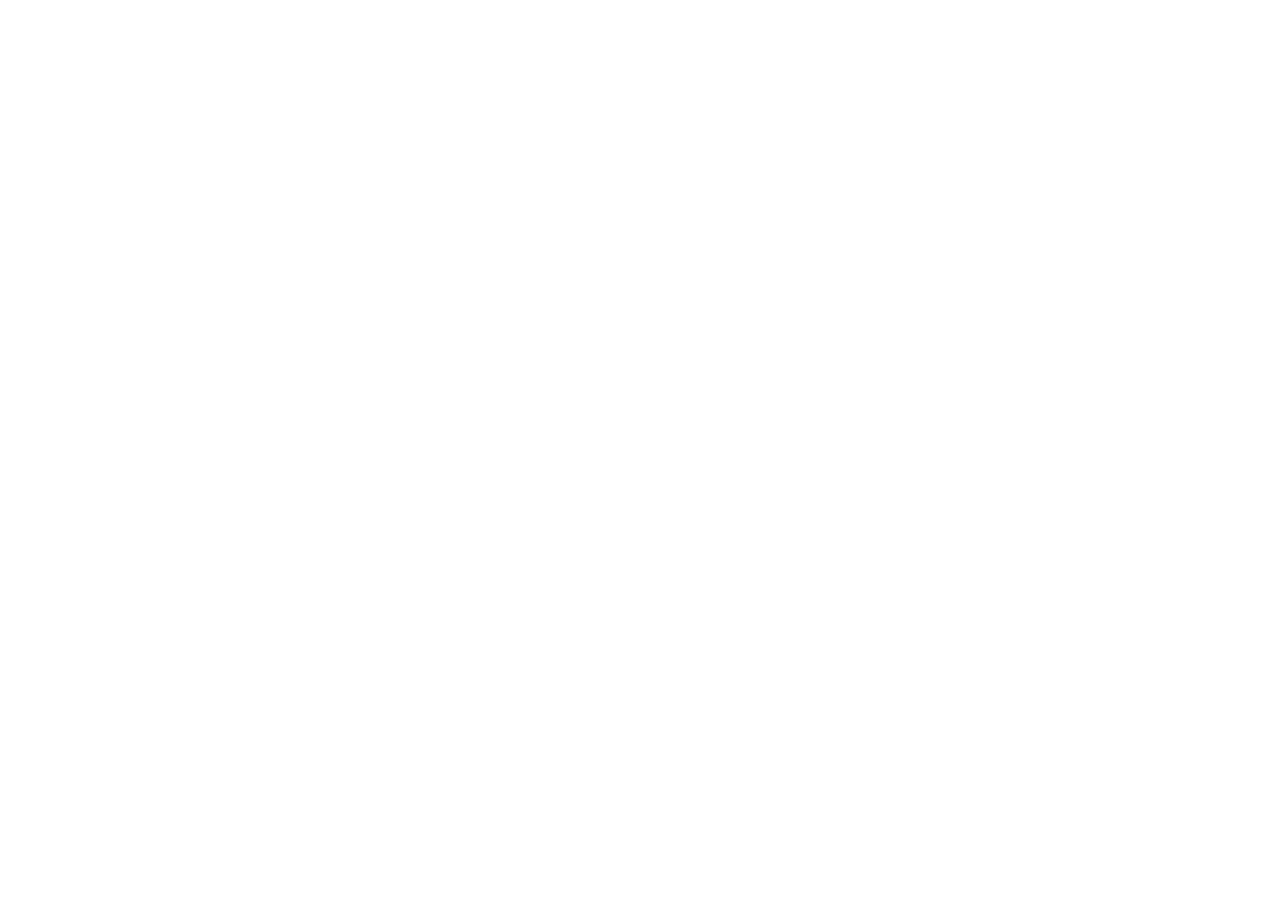
==== index.html @ a32bbbcc "update code" ====
<!DOCTYPE html>
<html lang="en">

<head>
    <meta charset="UTF-8"/>
    <meta name="viewport" content="width=device-width, initial-scale=1.0"/>
    <meta name="author" content="Nguyen Thanh Trieu"/>
    <!-- comment html -->
    <meta name="keyword" content="quan jean, ao thun"/>
    <meta name="description" content="shop quan ao thoi trang"/>
    <title>Reactjs 2007</title>
    <link rel="icon" href="img/icon.png" type="image/png" sizes="60">
</head>

    <body>
    </body>

</html>
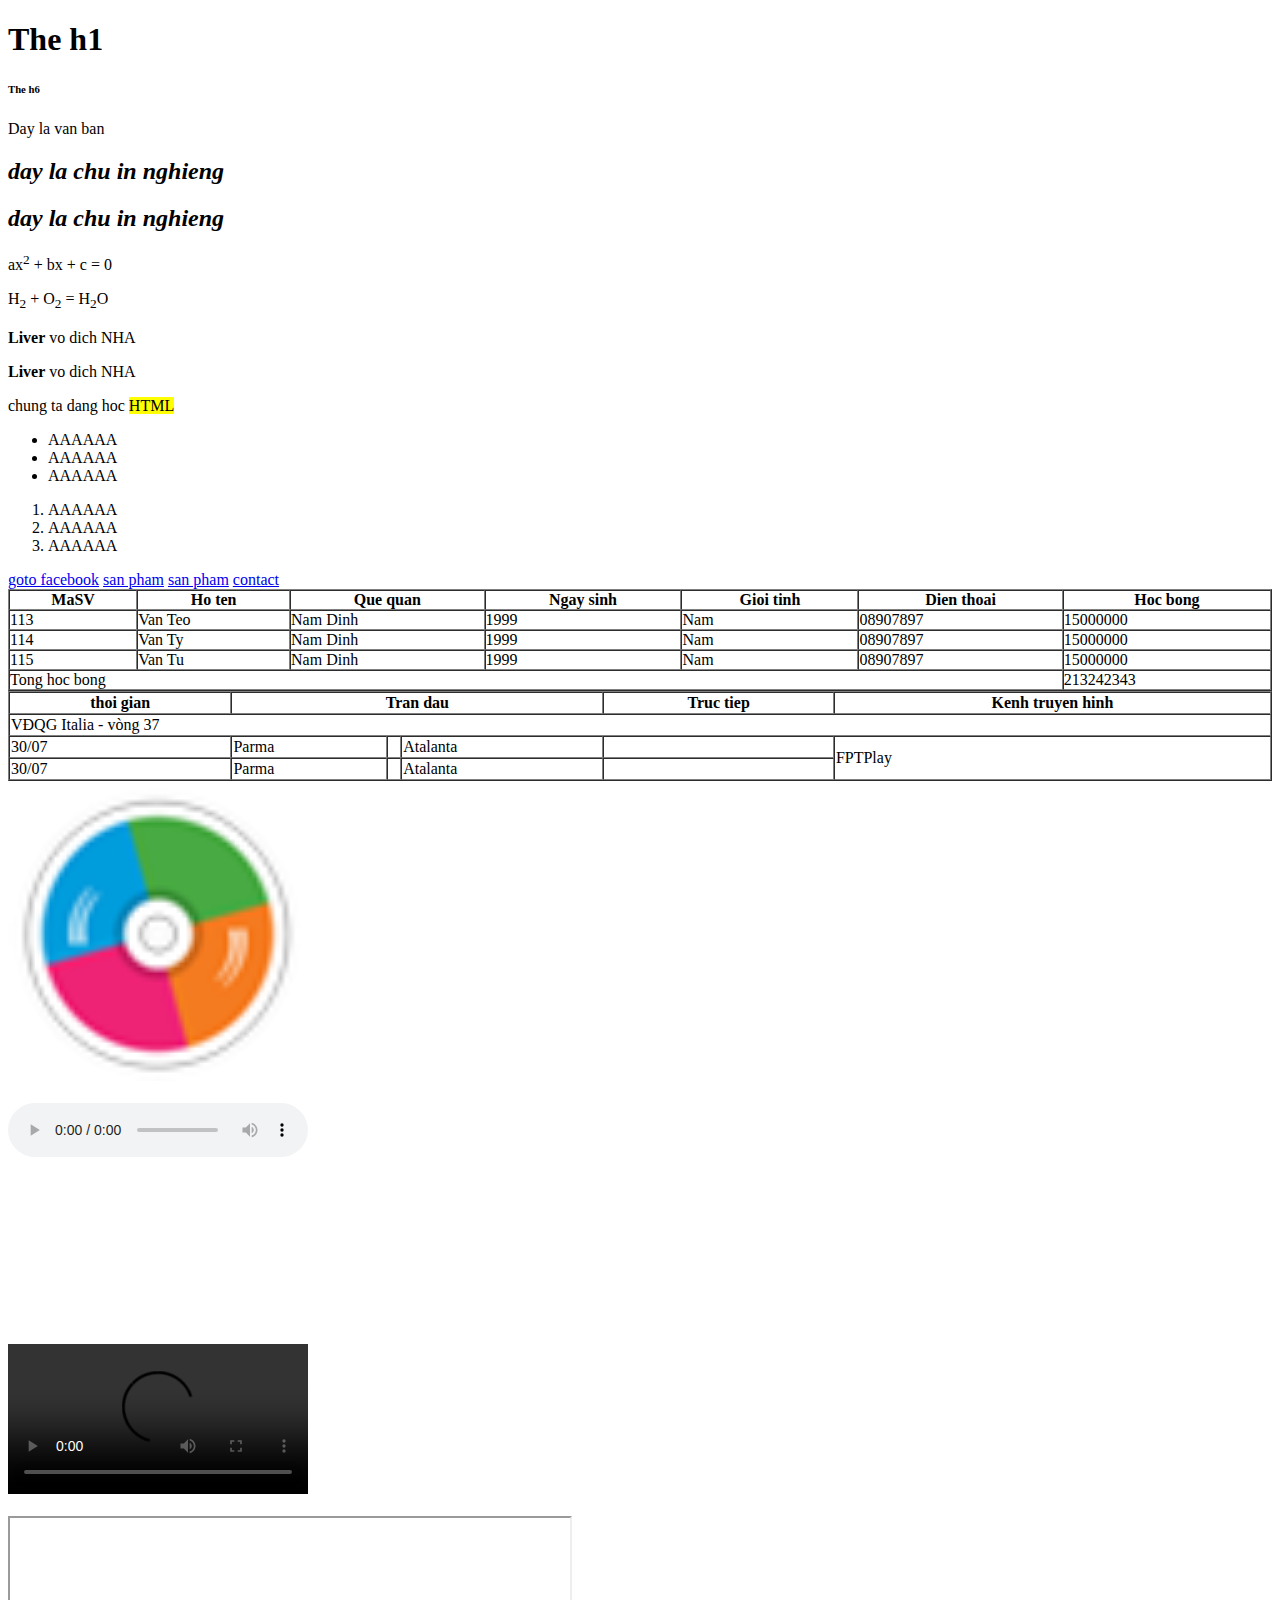
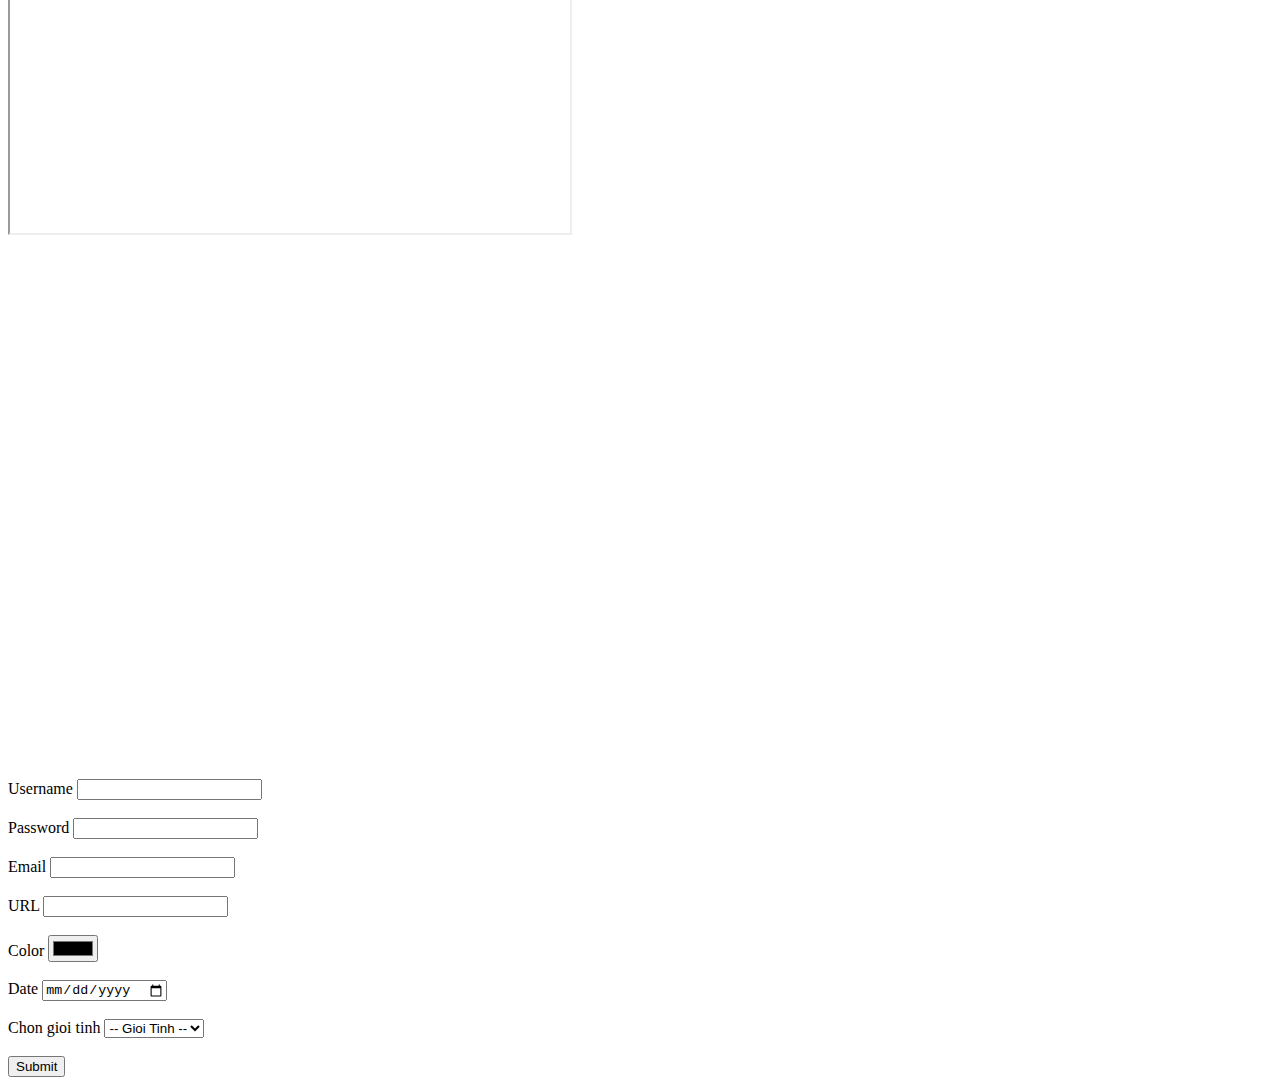
==== commit e8d6250c: "update code" ====
--- a/index.html
+++ b/index.html
@@ -1,18 +1,173 @@
 <!DOCTYPE html>
 <html lang="en">
+    <head>
+        <meta charset="UTF-8"/>
+        <meta name="viewport" content="width=device-width, initial-scale=1.0"/>
+        <meta name="author" content="Nguyen Thanh Trieu"/>
+        <!-- comment html -->
+        <meta name="keyword" content="quan jean, ao thun"/>
+        <meta name="description" content="shop quan ao thoi trang"/>
+        <title>Reactjs 2007</title>
+        <link rel="icon" href="img/icon.png" type="image/png" sizes="60"/>
+        <link rel="stylesheet" href="css/test.css" type="text/css" />
+    </head>
+    <body>
+        <!-- HTML van ban, tieu de  va dinh dang van ban -->
+        <h1 class="title title2" id="title" name="title title2">The h1</h1>
+        <h6 id="title2" class="title" name="title">The h6</h6>
+        <p>Day la van ban</p>
+        <h2>
+            <i>day la chu in nghieng</i>
+        </h2>
+        <h2><em>day la chu in nghieng</em></h2>
+        <p>ax<sup>2</sup> + bx + c = 0</p>
+        <p>H<sub>2</sub> + O<sub>2</sub> = H<sub>2</sub>O</p>
+        <p><b>Liver</b> vo dich NHA</p>
+        <p>
+            <strong>Liver</strong> vo dich NHA
+        </p>
+        <p>chung ta dang hoc <mark>HTML</mark></p>
+        <!-- HTML ve danh sach hien thi -->
+        <!-- danh sach khong co thu tu -->
+        <ul>
+            <li>AAAAAA</li>
+            <li>AAAAAA</li>
+            <li>AAAAAA</li>
+        </ul>
+         <!-- danh sach co thu tu -->
+         <ol>
+            <li>AAAAAA</li>
+            <li>AAAAAA</li>
+            <li>AAAAAA</li>
+        </ol>
+        <!-- HTML lien ket -->
+        <a href="https://www.facebook.com/groups/307415723717862/" target="_blank" title="day la trang fb">goto facebook</a>
+        <a href="product.html"> san pham</a>
+        <!-- NEO link / Anchor link -->
+        <a href="#title"> san pham</a>
+        <a href="#"> contact</a>
 
-<head>
-    <meta charset="UTF-8"/>
-    <meta name="viewport" content="width=device-width, initial-scale=1.0"/>
-    <meta name="author" content="Nguyen Thanh Trieu"/>
-    <!-- comment html -->
-    <meta name="keyword" content="quan jean, ao thun"/>
-    <meta name="description" content="shop quan ao thoi trang"/>
-    <title>Reactjs 2007</title>
-    <link rel="icon" href="img/icon.png" type="image/png" sizes="60">
-</head>
+        <!-- HTML bang bieu du lieu -->
+        <table width="100%" border="1" cellspacing="0" cellpadding="0">
+            <thead>
+                <tr>
+                    <th>MaSV</th>
+                    <th>Ho ten</th>
+                    <th>Que quan</th>
+                    <th>Ngay sinh</th>
+                    <th>Gioi tinh</th>
+                    <th>Dien thoai</th>
+                    <th>Hoc bong</th>
+                </tr>
+            </thead>
+            <tbody>
+                <tr>
+                    <td>113</td>
+                    <td>Van Teo</td>
+                    <td>Nam Dinh</td>
+                    <td>1999</td>
+                    <td>Nam</td>
+                    <td>08907897</td>
+                    <td>15000000</td>
+                </tr>
+                <tr>
+                    <td>114</td>
+                    <td>Van Ty</td>
+                    <td>Nam Dinh</td>
+                    <td>1999</td>
+                    <td>Nam</td>
+                    <td>08907897</td>
+                    <td>15000000</td>
+                </tr>
+                <tr>
+                    <td>115</td>
+                    <td>Van Tu</td>
+                    <td>Nam Dinh</td>
+                    <td>1999</td>
+                    <td>Nam</td>
+                    <td>08907897</td>
+                    <td>15000000</td>
+                </tr>
+            </tbody>
+            <tfoot>
+                <tr>
+                    <td colspan="6">Tong hoc bong</td>
+                    <td>213242343</td>
+                </tr>
+            </tfoot
+        </table>
 
-    <body>
+        <table width="100%" border="1" cellspacing="0" cellspacing="0">
+            <thead>
+                <tr>
+                    <th>thoi gian</th>
+                    <th colspan="3">Tran dau</th>
+                    <th>Truc tiep</th>
+                    <th>Kenh truyen hinh</th>
+                </tr>
+            </thead>
+            <tbody>
+                <tr>
+                    <td colspan="6">VĐQG Italia - vòng 37</td>
+                </tr>
+                <tr>
+                    <td>30/07</td>
+                    <td>Parma</td>
+                    <td></td>
+                    <td>Atalanta</td>
+                    <td></td>
+                    <td rowspan="2">FPTPlay</td>
+                </tr>
+                <tr>
+                    <td>30/07</td>
+                    <td>Parma</td>
+                    <td></td>
+                    <td>Atalanta</td>
+                    <td></td>
+                </tr>
+            </tbody>
+        </table>
+        <!-- HTML media -->
+        <img width="300" height="300" src="img/icon.png" alt="day la anh" title="day la anh" />
+        <br/><br/>
+        <audio src="media/test.mp3" loop controls></audio>
+        <br/><br/>
+        <video src="media/test.mp4" loop controls></video>
+        <!-- HTML youtube -->
+        <iframe width="560" height="315" src="https://www.youtube.com/embed/ZijnSFqzWFk" frameborder="0" allow="accelerometer; autoplay; encrypted-media; gyroscope; picture-in-picture" allowfullscreen></iframe>
+        <br/><br/>
+        <iframe width="560" height="315" src="https://vnexpress.ne"></iframe>
+        <br/><br/>
+        <canvas style="width:500px; height: 500px; border:1px sloid red;"></canvas>
+        <br><br>
+        <!-- HTML Form -->
+        <form action="" method="">
+            <label for="user">Username</label>
+            <input type="text" id="user" name="username" />
+            <br/><br/>
+            <label for="pass">Password</label>
+            <input type="password" id="pass" name="password" />
+            <br/><br/>
+            <label for="email">Email</label>
+            <input type="email" id="email" name="email" />
+            <br/><br/>
+            <label for="url">URL</label>
+            <input type="url" id="url" name="url" />
+            <br><br>
+            <label for="color">Color</label>
+            <input type="color" id="color" name="color" />
+            <br><br>
+            <label for="date">Date</label>
+            <input type="date" id="date" name="date" />
+            <br><br>
+            <label for="gender">Chon gioi tinh</label>
+            <select id="gender" name="gender">
+                <option value="">-- Gioi Tinh --</option>
+                <option value="1">Nam</option>
+                <option value="0">Nu</option>
+            </select>
+            <br><br>
+            <button type="submit">Submit</button>
+        </form>
     </body>
-
 </html>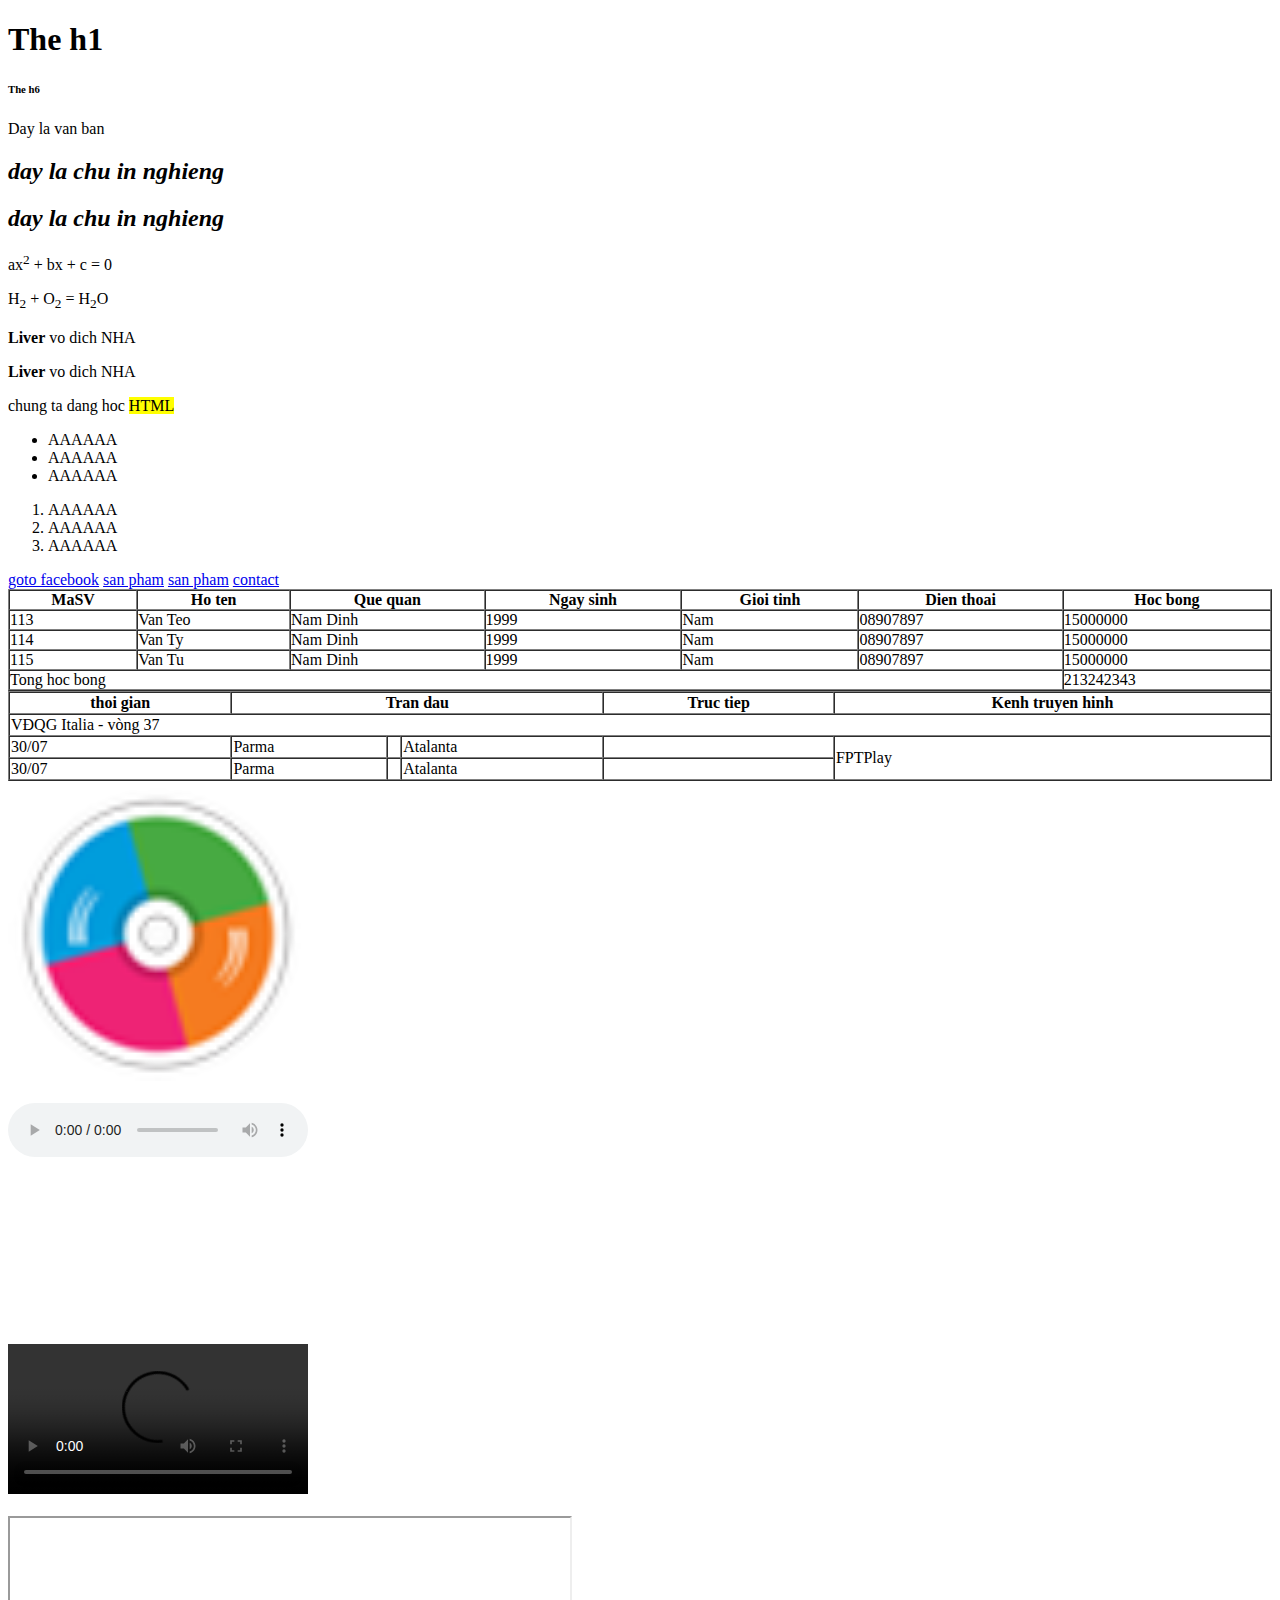
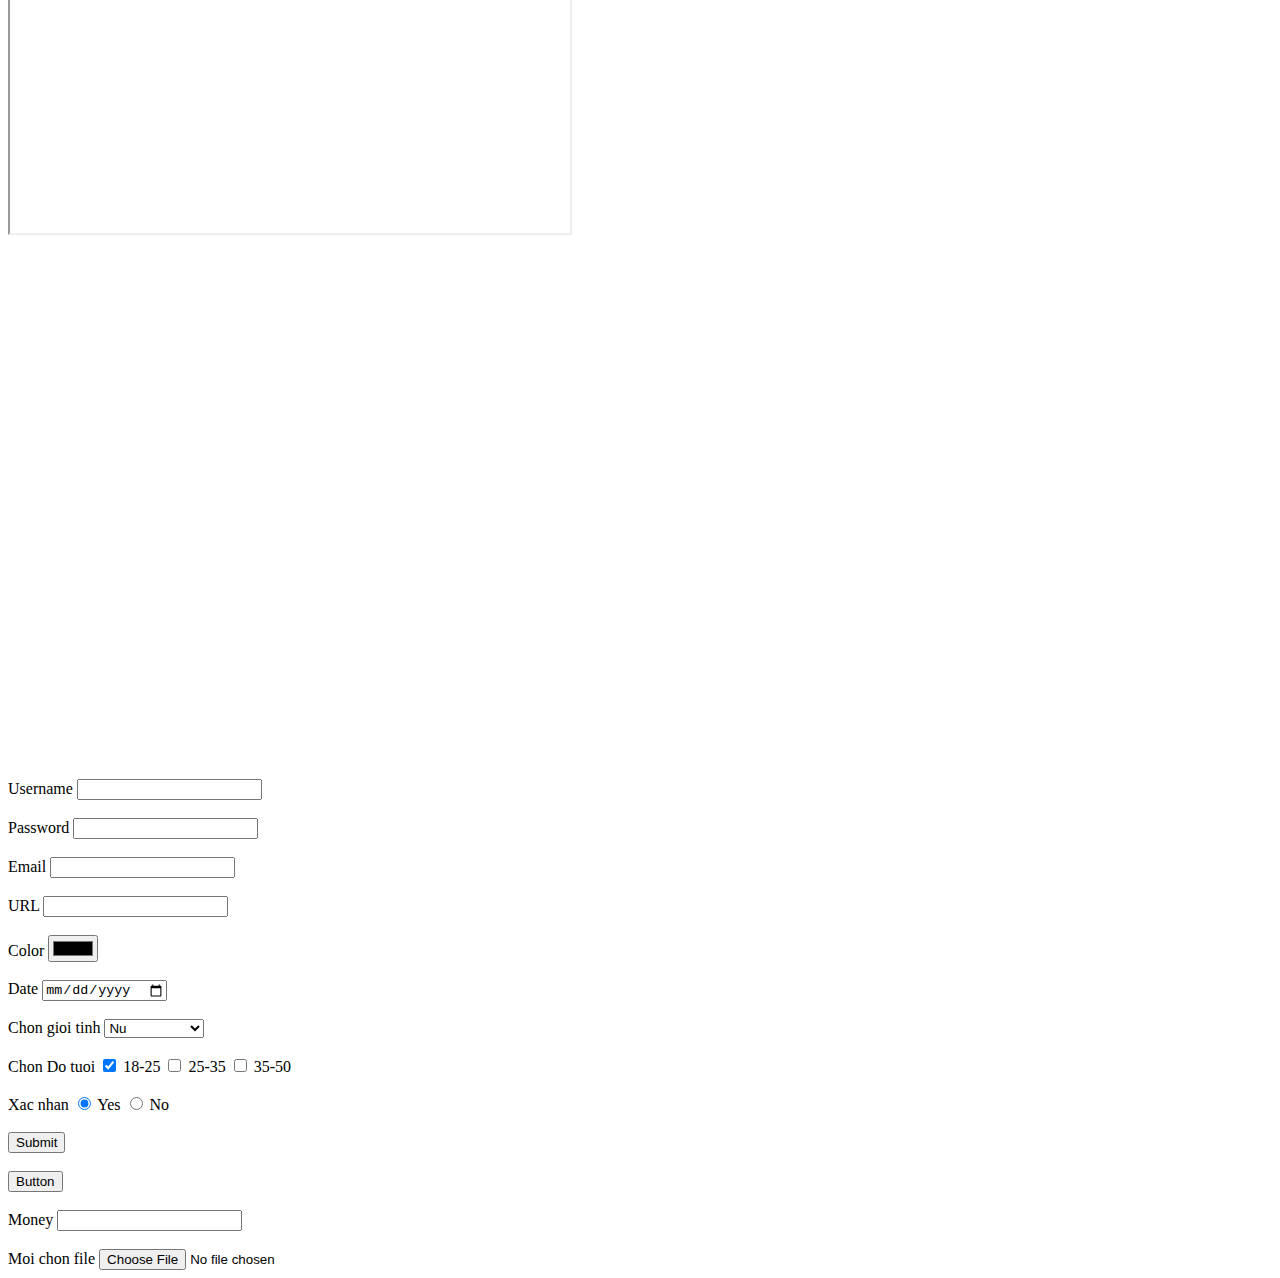
==== commit deb19d0b: "update code" ====
--- a/index.html
+++ b/index.html
@@ -164,10 +164,28 @@
             <select id="gender" name="gender">
                 <option value="">-- Gioi Tinh --</option>
                 <option value="1">Nam</option>
-                <option value="0">Nu</option>
+                <option value="0" selected>Nu</option>
             </select>
-            <br><br>
+            <br/><br/>
+            <label for="age">Chon Do tuoi</label>
+            <input type="checkbox" name="age" id="age" checked /> <span>18-25</span>
+            <input type="checkbox" name="age2" id="age2"/> <span>25-35</span>
+            <input type="checkbox" name="age3" id="age3"/> <span>35-50</span>
+            <br/><br/>
+            <label for="confirm">Xac nhan</label>
+            <input type="radio" name="confirm" id="confirm1" checked /> <span>Yes</span>
+            <input type="radio" name="confirm" id="confirm2" /> <span>No</span>
+            <br/><br/>
             <button type="submit">Submit</button>
+            <br/><br/>
+            <button type="button">Button</button>
+            <br/><br/>
+            <label for="money">Money</label>
+            <input type="number" id="money"/>
+            <br/><br/>
+            <label for="file">Moi chon file</label>
+            <input type="file" id="file" name="file"/>
         </form>
+        <!-- HTML layout -->
     </body>
 </html>